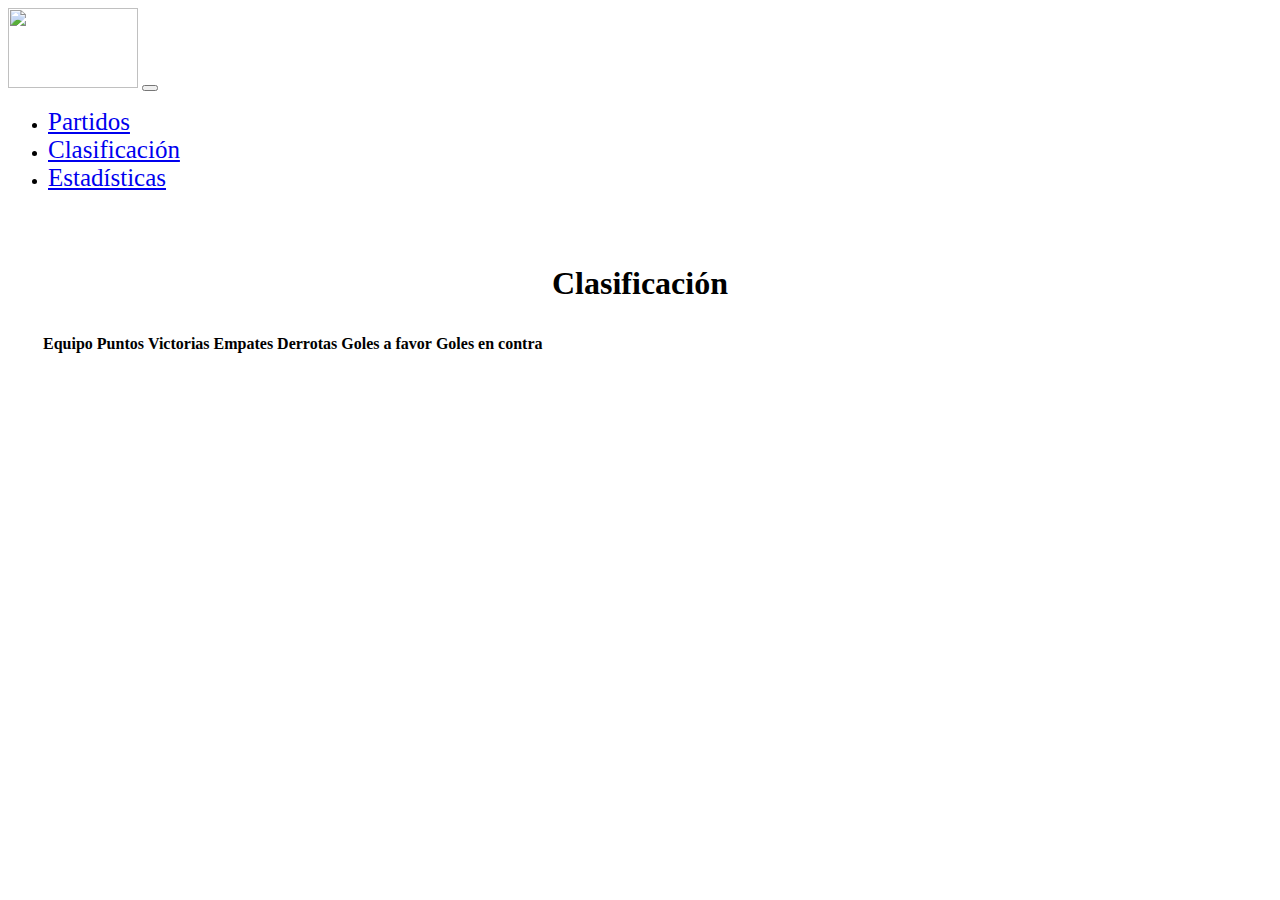
==== clasification.html @ ba491454 "first commit" ====
<!DOCTYPE html>
<html lang="en">
<head>
    <meta charset="UTF-8">
    <meta http-equiv="X-UA-Compatible" content="IE=edge">
    <meta name="viewport" content="width=device-width, initial-scale=1.0">
    <title>Document</title>
    <link rel="stylesheet" href="styles.css">
    <link rel="stylesheet" href="../bootstrap/css/bootstrap.min.css">
    <link href="https://cdn.jsdelivr.net/npm/bootstrap@5.0.0-beta2/dist/css/bootstrap.min.css" rel="stylesheet" integrity="sha384-BmbxuPwQa2lc/FVzBcNJ7UAyJxM6wuqIj61tLrc4wSX0szH/Ev+nYRRuWlolflfl" crossorigin="anonymous">
</head>
<body>
  <div class="container">
    <nav class="navbar navbar-expand-lg  navbar-dark bg-dark $info">
        <div class="container-fluid">
          <a class="navbar-brand" href="#"><img src="../fotosproyecto2/iconoLiga.png" alt="" class="fotoLiga" ></a>
          <button class="navbar-toggler" type="button" data-bs-toggle="collapse" data-bs-target="#navbarSupportedContent" aria-controls="navbarSupportedContent" aria-expanded="false" aria-label="Toggle navigation">
            <span class="navbar-toggler-icon"></span>
          </button>
          <div class="collapse navbar-collapse" id="navbarSupportedContent">
            <ul class="navbar-nav me-auto mb-2 mb-lg-0">
              <li class="nav-item">
                <a class="nav-link active" aria-current="page" href="index.html">Partidos</a>
              </li>
              <li class="nav-item">
                <a class="nav-link" href="clasification.html">Clasificación</a>
              </li>
              <li class="nav-item ">
                <a class="nav-link " href="estadisticas.html" >
                  Estadísticas
                </a>
                
            </ul>
            
          </div>
        </div>
      </nav>
    </div>
<br>
<br>
      <h1>Clasificación</h1>

      <section class="sectionTable">
        <table class="table table-dark">
            <thead>
                <tr>
                    <th>Equipo</th>
                    <th>Puntos</th>
                    <th>Victorias</th>
                    <th>Empates</th>
                    <th>Derrotas</th>
                    <th>Goles a favor</th>
                    <th>Goles en contra</th>
                </tr>
            </thead>
            <tbody id="tabla">
            </tbody>
        </table>
    </section>

      
      <script src="clasification.js"></script>
</body>
</html>
---- styles.css ----
.celda{
    text-align: center;
    font-size: 18px;
}
.sectionTable{
     margin: 30px auto;
     
     width: 1200px;
}
h1{
    text-align: center;
}


.fotoLiga{
    width: 130px;
    height: 80px;
}


.fotoIconos{
    width: 50px;
    height: 50px;
}

.nav-item a{
    font-size: 25px;
}

label{
    color: white;
}

.formulario{
    width: 1500px;
}

.estiloMensajeError{
    text-align: center;
    font-size: 23px;
    color: red;
    text-transform: uppercase;
    background-color: rgb(140, 154, 196);
}
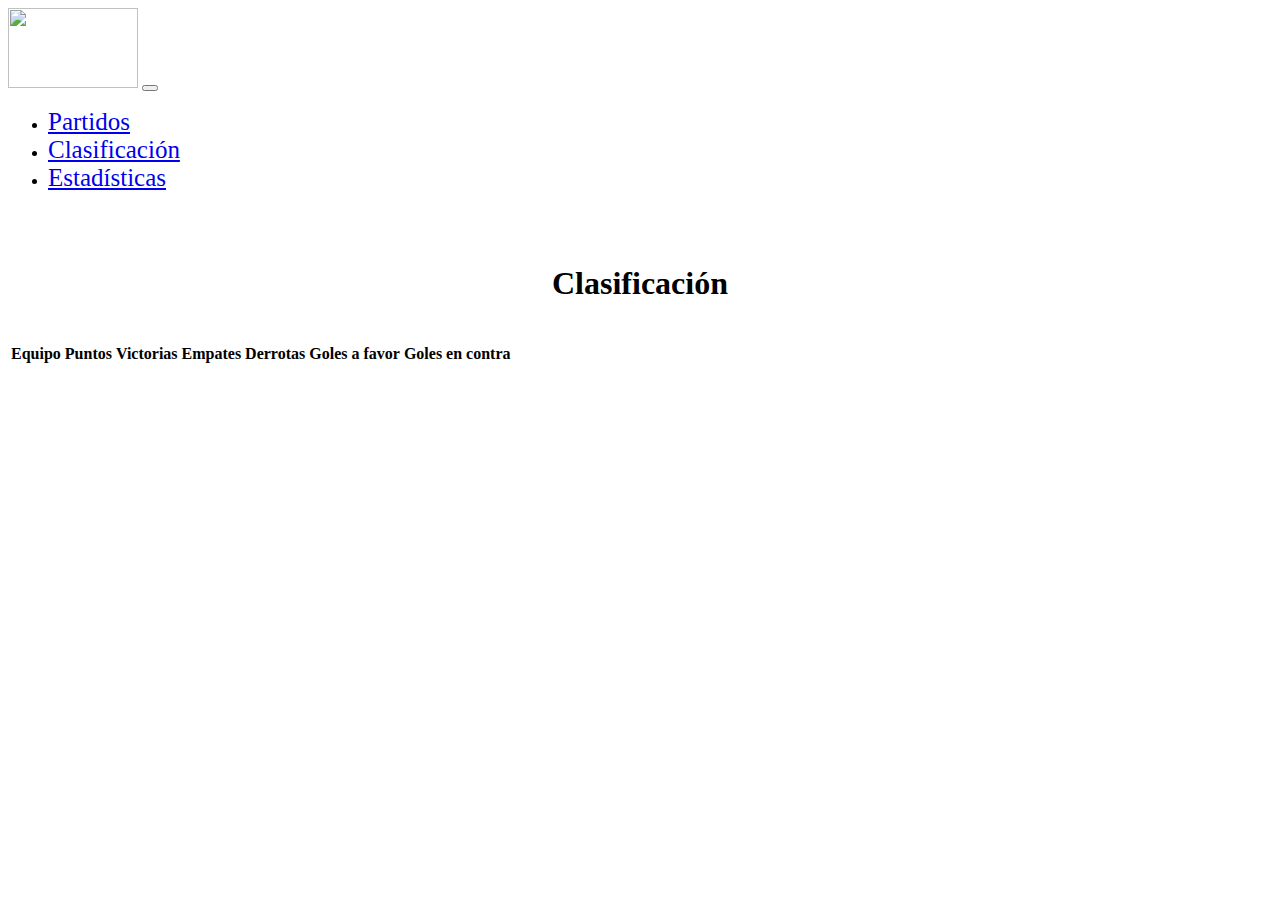
==== commit b981d524: "Final project" ====
--- a/clasification.html
+++ b/clasification.html
@@ -23,10 +23,10 @@
                 <a class="nav-link active" aria-current="page" href="index.html">Partidos</a>
               </li>
               <li class="nav-item">
-                <a class="nav-link" href="clasification.html">Clasificación</a>
+                <a class="nav-link active" href="clasification.html">Clasificación</a>
               </li>
               <li class="nav-item ">
-                <a class="nav-link " href="estadisticas.html" >
+                <a class="nav-link active" href="estadisticas.html" >
                   Estadísticas
                 </a>
                 
@@ -39,8 +39,8 @@
 <br>
 <br>
       <h1>Clasificación</h1>
-
-      <section class="sectionTable">
+      <br>
+      <section class="container">
         <table class="table table-dark">
             <thead>
                 <tr>
--- a/styles.css
+++ b/styles.css
@@ -2,15 +2,10 @@
     text-align: center;
     font-size: 18px;
 }
-.sectionTable{
-     margin: 30px auto;
-     
-     width: 1200px;
+
+ h1{
+    text-align: center;  
 }
-h1{
-    text-align: center;
-}
-
 
 .fotoLiga{
     width: 130px;
@@ -29,6 +24,7 @@
 
 label{
     color: white;
+    
 }
 
 .formulario{
@@ -42,3 +38,58 @@
     text-transform: uppercase;
     background-color: rgb(140, 154, 196);
 }
+
+
+  
+
+#miSpinner{
+    text-align: center;
+    width: 600px;
+    height: 600px;
+    margin-top: 150px;
+    margin-left: 600px;
+    
+}
+
+.spinner {
+    width: 40px;
+    height: 40px;
+  
+    position: relative;
+    margin: 100px auto;
+  }
+  
+  .double-bounce1, .double-bounce2 {
+    width: 100%;
+    height: 100%;
+    border-radius: 50%;
+    background-color: rgb(75, 26, 209);
+    opacity: 0.6;
+    position: absolute;
+    top: 0;
+    left: 0;
+    color: blue;
+    
+    -webkit-animation: sk-bounce 2.0s infinite ease-in-out;
+    animation: sk-bounce 2.0s infinite ease-in-out;
+  }
+  
+  .double-bounce2 {
+    -webkit-animation-delay: -1.0s;
+    animation-delay: -1.0s;
+  }
+  
+  @-webkit-keyframes sk-bounce {
+    0%, 100% { -webkit-transform: scale(0.0) }
+    50% { -webkit-transform: scale(1.0) }
+  }
+  
+  @keyframes sk-bounce {
+    0%, 100% { 
+      transform: scale(0.0);
+      -webkit-transform: scale(0.0);
+    } 50% { 
+      transform: scale(1.0);
+      -webkit-transform: scale(1.0);
+    }
+  }
